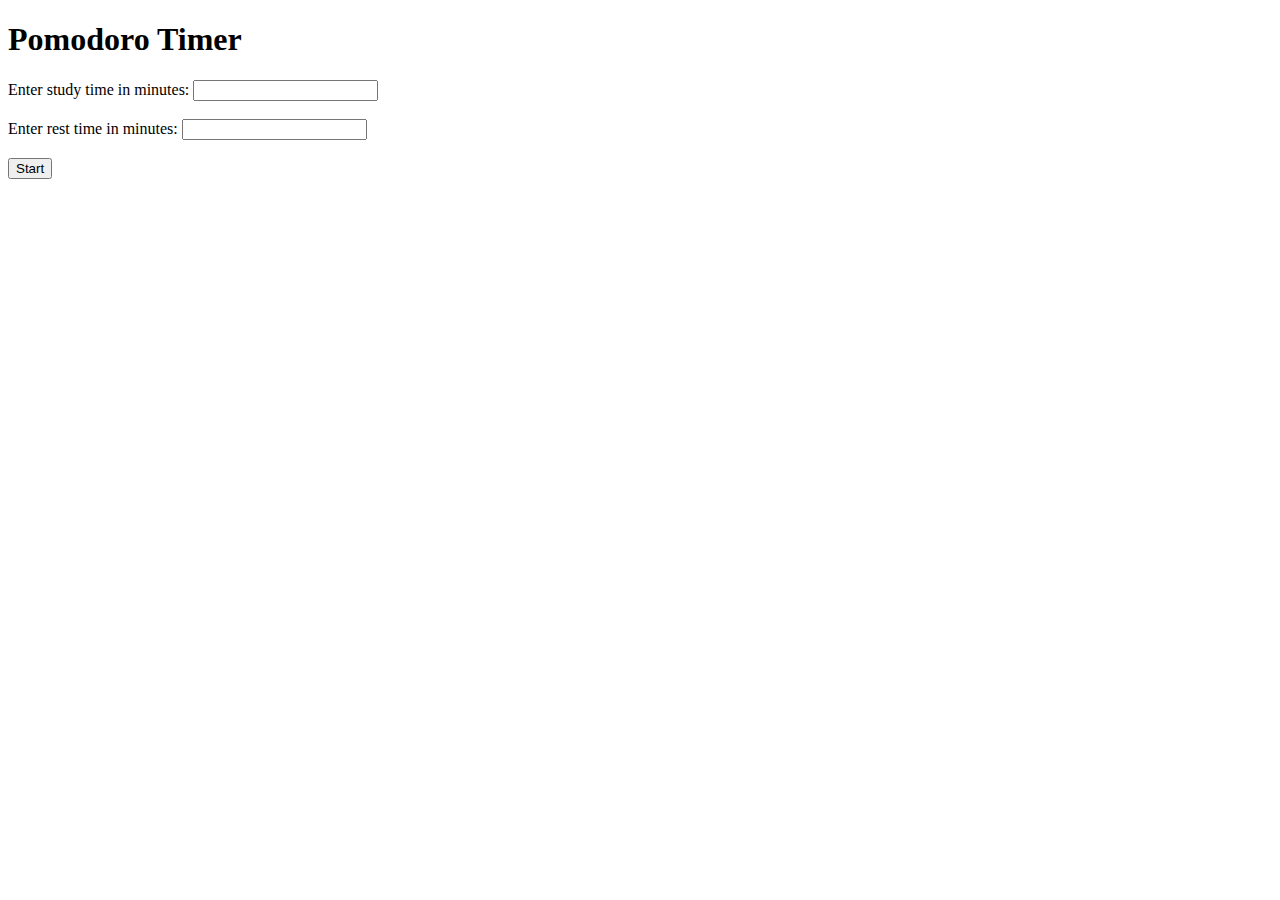
==== index.html @ 81cd331e "Update index.html" ====
<!DOCTYPE html>
<html>
<head>
    <title>Pomodoro Timer</title>
    <link rel="stylesheet" type="text/css" href="https://github.com/STORTNY/Pixdoro/style.css">
 


</head>
<body>
        
    <h1>Pomodoro Timer</h1>
    <p>

        <label>Enter study time in minutes: </label>
        <input type="number" id="studytime">
        <br><br>
        <label>Enter rest time in minutes: </label>
        <input type="number" id="resttime">
        <br><br>
        <button onclick="startPomodoro()" id="startBtn">Start</button>
        <button onclick="cancelTimer()" id="cancelBtn" style="display: none;">Cancel</button>
        <div id="timerDisplay"></div>
    </p>


    <script>
        var interval;
        var startBtn = document.getElementById('startBtn');
        var cancelBtn = document.getElementById('cancelBtn');

        function pomodoro(studytime, resttime) {
            cancelBtn.style.display = 'inline';
            startBtn.disabled = true;

            var studySeconds = studytime * 60;
            var restSeconds = resttime * 60;

            countdown(studySeconds, "Study").then(function() {
                return countdown(restSeconds, "Rest");
            });
        }

        function countdown(t, rs) {
            return new Promise(function(resolve) {
                interval = setInterval(function() {
                    if (t <= 0 || isNaN(t)) {
                        clearInterval(interval);
                        resolve();
                    } else {
                        var min = Math.floor(t / 60);
                        var sec = t % 60;
                        document.getElementById('timerDisplay').innerText = rs + " time left: " + min.toString().padStart(2, '0') + ":" + sec.toString().padStart(2, '0');
                        t--;
                    }
                }, 1000);
            });
        }

        function startPomodoro() {
            var studytime = parseInt(document.getElementById('studytime').value);
            var resttime = parseInt(document.getElementById('resttime').value);

            if (isNaN(studytime) || isNaN(resttime)) {
                alert("Please enter valid numbers for study and rest times.");
            } else {
                pomodoro(studytime, resttime);
            }
        }

        function cancelTimer() {
            clearInterval(interval);
            document.getElementById('timerDisplay').innerText = '';
            cancelBtn.style.display = 'none';
            startBtn.disabled = false;
        }


    </script>


</body>
</html>
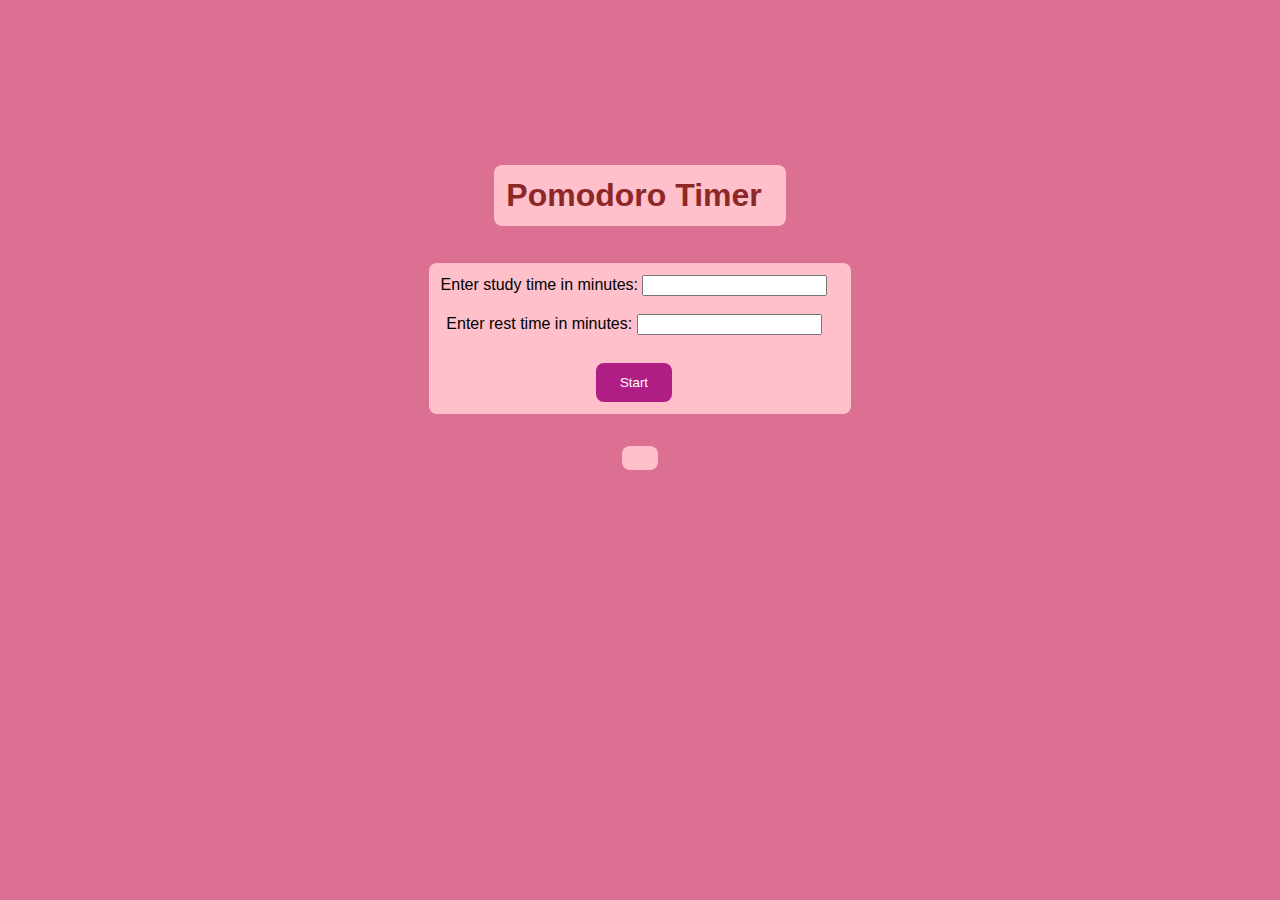
==== commit fc696f12: "Update index.html" ====
--- a/index.html
+++ b/index.html
@@ -2,8 +2,8 @@
 <html>
 <head>
     <title>Pomodoro Timer</title>
-    <link rel="stylesheet" type="text/css" href="https://github.com/STORTNY/Pixdoro/style.css">
- 
+    <link rel="stylesheet" type="text/css" href="style.css">
+    <meta name="viewport" content="width=device-width, initial-scale=1.0">
 
 
 </head>
--- a/style.css
+++ b/style.css
@@ -0,0 +1,63 @@
+
+body {
+    font-family: 'Brush Script MT', cursive;    display: flex;
+    flex-direction: column;
+    justify-content: center;
+    align-items: center;
+    height: 70vh;
+    margin: 0;
+    background-color: palevioletred;
+    font-family: Arial, sans-serif;
+    text-align: center;
+    background-image: url('bg.jpg'); 
+
+    background-size: cover; 
+    background-position: center; 
+}
+
+h1 {
+    color: #8d2828;
+    padding: 12px 24px 12px 12px;
+    background-color: pink;
+    border-radius: 8px;
+}
+
+label {
+    font-family:'Franklin Gothic Medium', 'Arial Narrow', Arial, sans-serif;
+                                                    
+}
+button {
+    padding: 12px 24px ;
+    background-color: #af1e84;
+    color: white;
+    border: none;
+    cursor: pointer;
+    margin-top: 10px;
+    border-radius: 8px; 
+    transition: all 0.3s; 
+
+    &:hover {
+        transform: scale(1.05); /* bigger on hover */
+    }
+}
+
+button:disabled {
+    background-color: #ccc;
+    cursor: not-allowed;
+    
+}
+
+p{
+    
+    padding: 12px 24px 12px 12px;
+    background-color: pink;
+    border-radius: 8px;
+}
+
+div{
+    font-family:'Franklin Gothic Medium', 'Arial Narrow', Arial, sans-serif;
+    background-color: pink ;
+    font-size:x-large
+    
+}
+    
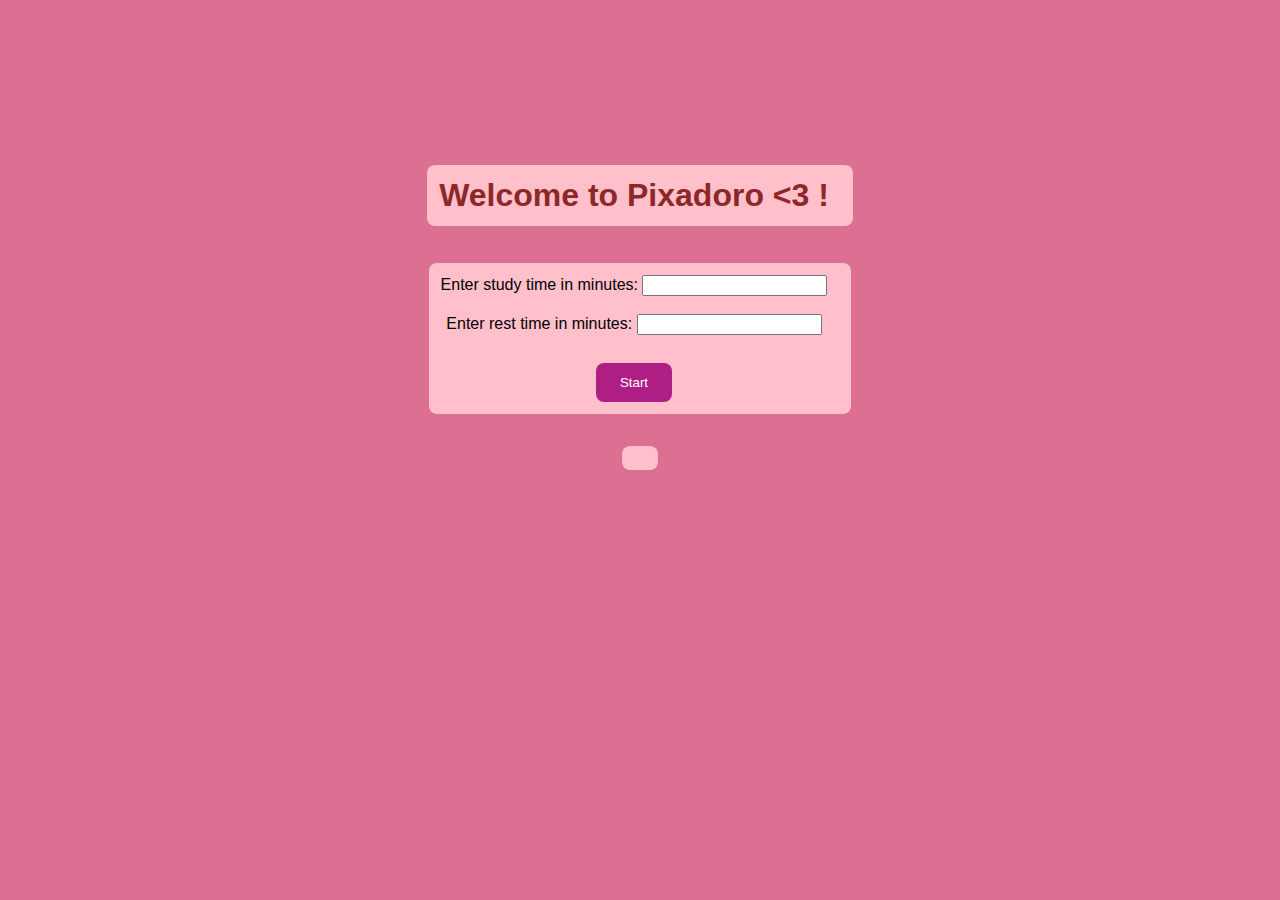
==== commit e9ea41bd: "Update index.html" ====
--- a/index.html
+++ b/index.html
@@ -1,21 +1,22 @@
 <!DOCTYPE html>
 <html>
 <head>
-    <title>Pomodoro Timer</title>
+    <meta name="viewport" content="width=device-width, initial-scale=1.0">
+    <title>Pixadoro</title>
     <link rel="stylesheet" type="text/css" href="style.css">
-    <meta name="viewport" content="width=device-width, initial-scale=1.0">
+ 
 
 
 </head>
 <body>
         
-    <h1>Pomodoro Timer</h1>
+    <h1>Welcome to Pixadoro <3 !</h1>
     <p>
 
         <label>Enter study time in minutes: </label>
         <input type="number" id="studytime">
         <br><br>
-        <label>Enter rest time in minutes: </label>
+        <label>Enter rest time in minutes:   </label>
         <input type="number" id="resttime">
         <br><br>
         <button onclick="startPomodoro()" id="startBtn">Start</button>
@@ -48,9 +49,14 @@
                         clearInterval(interval);
                         resolve();
                     } else {
-                        var min = Math.floor(t / 60);
+                        var hours = Math.floor(t / 3600);
+                        var min = Math.floor((t % 3600) / 60);
                         var sec = t % 60;
-                        document.getElementById('timerDisplay').innerText = rs + " time left: " + min.toString().padStart(2, '0') + ":" + sec.toString().padStart(2, '0');
+                        
+                        var displayTime = rs + " time left: " + hours.toString().padStart(2, '0') + ":" +
+                                        min.toString().padStart(2, '0') + ":" +
+                                        sec.toString().padStart(2, '0');
+                        document.getElementById('timerDisplay').innerText = displayTime;
                         t--;
                     }
                 }, 1000);
@@ -61,8 +67,11 @@
             var studytime = parseInt(document.getElementById('studytime').value);
             var resttime = parseInt(document.getElementById('resttime').value);
 
-            if (isNaN(studytime) || isNaN(resttime)) {
+            if (isNaN(studytime) || isNaN(resttime) || studytime < 0 || resttime <0 ) {
                 alert("Please enter valid numbers for study and rest times.");
+                document.getElementById('studytime').value = '';
+                document.getElementById('resttime').value = '';
+
             } else {
                 pomodoro(studytime, resttime);
             }
@@ -70,6 +79,8 @@
 
         function cancelTimer() {
             clearInterval(interval);
+            document.getElementById('studytime').value = '';
+            document.getElementById('resttime').value = '';
             document.getElementById('timerDisplay').innerText = '';
             cancelBtn.style.display = 'none';
             startBtn.disabled = false;
--- a/style.css
+++ b/style.css
@@ -10,7 +10,6 @@
     font-family: Arial, sans-serif;
     text-align: center;
     background-image: url('bg.jpg'); 
-
     background-size: cover; 
     background-position: center; 
 }
@@ -48,16 +47,17 @@
 }
 
 p{
-    
     padding: 12px 24px 12px 12px;
     background-color: pink;
     border-radius: 8px;
 }
 
 div{
-    font-family:'Franklin Gothic Medium', 'Arial Narrow', Arial, sans-serif;
+    color: #8d2828;
+    font-family: 'Segoe UI', Tahoma, Geneva, Verdana, sans-serif;
     background-color: pink ;
     font-size:x-large
     
 }
-    
+@media only screen and (max-width: 600px) {
+}
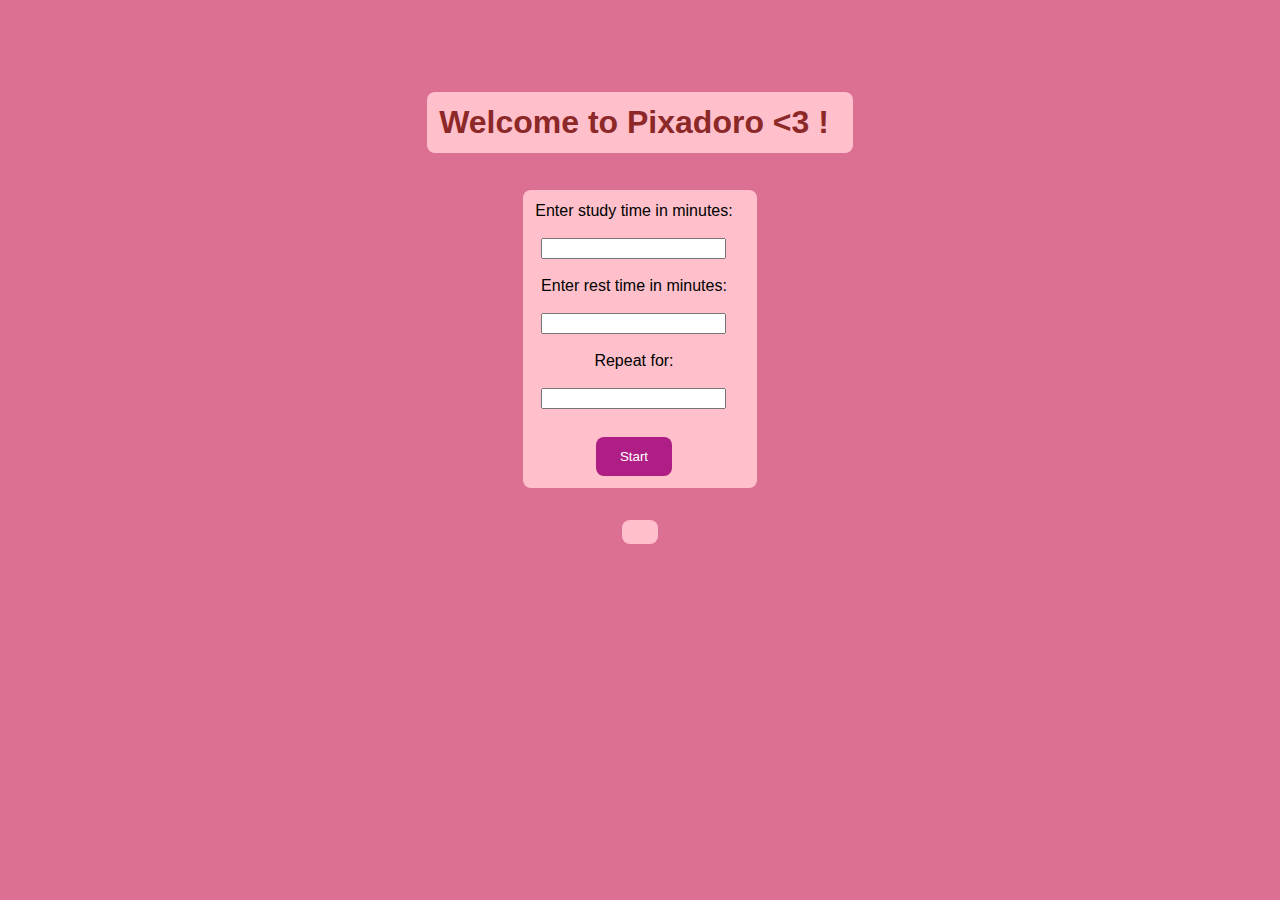
==== commit 69e940f1: "repeat input  added" ====
--- a/index.html
+++ b/index.html
@@ -12,12 +12,17 @@
         
     <h1>Welcome to Pixadoro <3 !</h1>
     <p>
-
-        <label>Enter study time in minutes: </label>
+        <label for="studytime">Enter study time in minutes: </label>
+        <br><br>
         <input type="number" id="studytime">
         <br><br>
-        <label>Enter rest time in minutes:   </label>
+        <label for="resttime">Enter rest time in minutes:   </label>
+        <br><br>
         <input type="number" id="resttime">
+        <br><br>
+        <label for="repeat">Repeat for: </label>
+        <br><br>
+        <input type="number" id="repeat">
         <br><br>
         <button onclick="startPomodoro()" id="startBtn">Start</button>
         <button onclick="cancelTimer()" id="cancelBtn" style="display: none;">Cancel</button>
@@ -25,8 +30,10 @@
     </p>
 
 
+
     <script>
         var interval;
+        var repeat = 0;
         var startBtn = document.getElementById('startBtn');
         var cancelBtn = document.getElementById('cancelBtn');
 
@@ -37,9 +44,16 @@
             var studySeconds = studytime * 60;
             var restSeconds = resttime * 60;
 
-            countdown(studySeconds, "Study").then(function() {
-                return countdown(restSeconds, "Rest");
-            });
+            if (repeat > 0) {
+                repeat--;
+                countdown(studySeconds, "Study").then(function() {
+                    return countdown(restSeconds, "Rest").then(function() {
+                        pomodoro(studytime, resttime);
+                    });
+                });
+            } else {
+                endCycle();
+            }
         }
 
         function countdown(t, rs) {
@@ -47,6 +61,8 @@
                 interval = setInterval(function() {
                     if (t <= 0 || isNaN(t)) {
                         clearInterval(interval);
+                        var audio = new Audio('sounds/notification1.wav'); 
+                        audio.play();
                         resolve();
                     } else {
                         var hours = Math.floor(t / 3600);
@@ -55,7 +71,8 @@
                         
                         var displayTime = rs + " time left: " + hours.toString().padStart(2, '0') + ":" +
                                         min.toString().padStart(2, '0') + ":" +
-                                        sec.toString().padStart(2, '0');
+                                        sec.toString().padStart(2, '0') + '\n' +
+                                        ' Cycles left:' +repeat.toString();
                         document.getElementById('timerDisplay').innerText = displayTime;
                         t--;
                     }
@@ -63,14 +80,30 @@
             });
         }
 
+
+        function endCycle() {
+            resetValues();
+            var audio = new Audio('sounds/done.wav');
+            audio.play();
+            setTimeout(function() {
+                audio.pause();
+            }, 30000);
+            cancelTimer();
+        }
+
+        
+
         function startPomodoro() {
             var studytime = parseInt(document.getElementById('studytime').value);
             var resttime = parseInt(document.getElementById('resttime').value);
+            var repeat = parseInt(document.getElementById('repeat').value); // Update repeat globally
 
-            if (isNaN(studytime) || isNaN(resttime) || studytime < 0 || resttime <0 ) {
+            if (isNaN(studytime) || isNaN(resttime) || studytime < 0 || resttime <0 || repeat < 0 || isNaN(repeat)) {
                 alert("Please enter valid numbers for study and rest times.");
                 document.getElementById('studytime').value = '';
                 document.getElementById('resttime').value = '';
+                document.getElementById('repeat').value = '';
+                
 
             } else {
                 pomodoro(studytime, resttime);
@@ -81,11 +114,31 @@
             clearInterval(interval);
             document.getElementById('studytime').value = '';
             document.getElementById('resttime').value = '';
+            document.getElementById('repeat').value = '';
             document.getElementById('timerDisplay').innerText = '';
             cancelBtn.style.display = 'none';
             startBtn.disabled = false;
         }
+        
+        function endCycle() {
+            resetValues();
+            var audio = new Audio('sounds/done.wav');
+            audio.play();
+            setTimeout(function() {
+                audio.pause();
+            }, 30000);
+            cancelTimer();
+        }
 
+        function resetValues() {
+            clearInterval(interval);
+            document.getElementById('studytime').value = '';
+            document.getElementById('resttime').value = '';
+            document.getElementById('repeat').value = '';
+            document.getElementById('timerDisplay').innerText = 'Great job! Cya next time .';
+            cancelBtn.style.display = 'none';
+            startBtn.disabled = false;
+        }
 
     </script>
 
